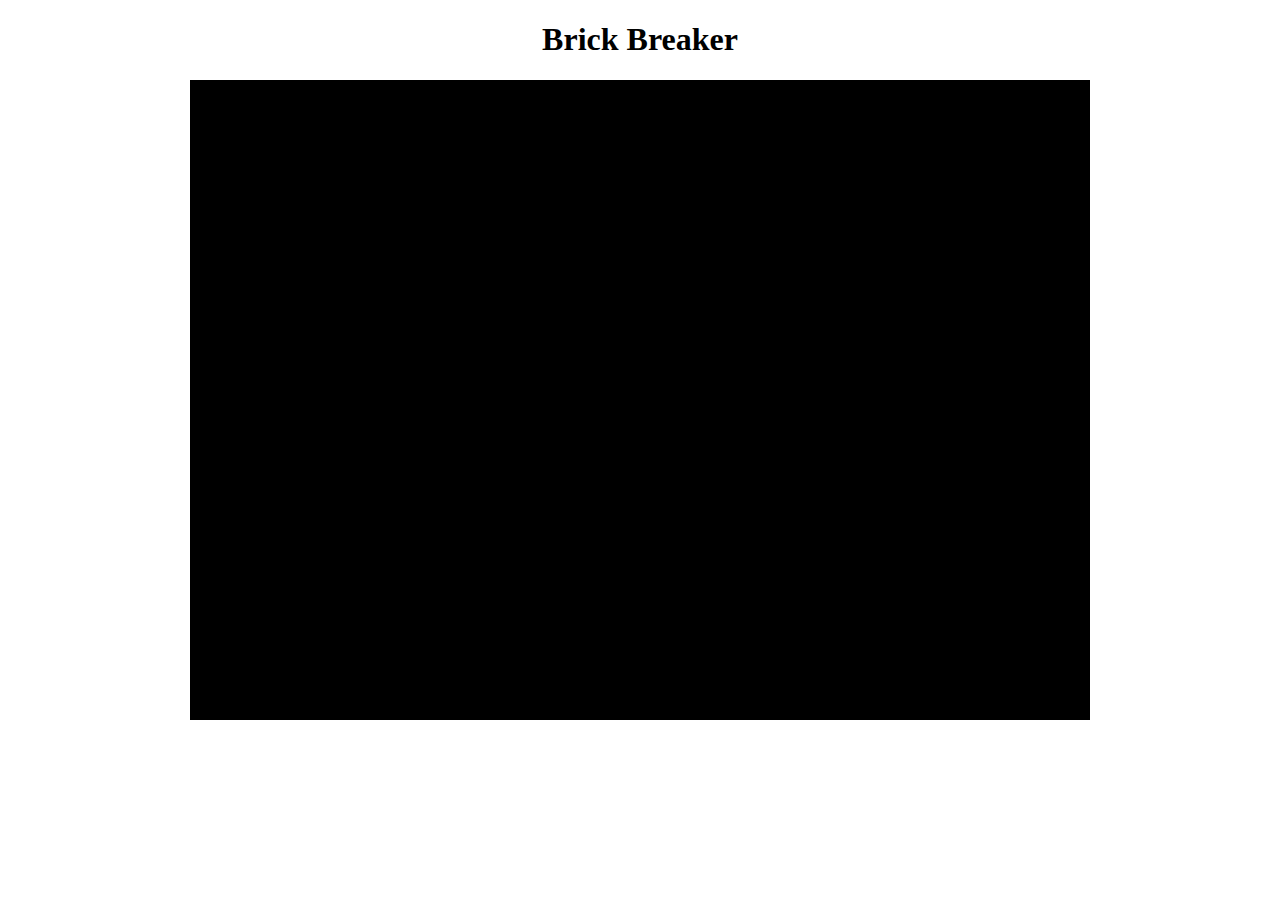
==== index.html @ 317a12c5 "Rename Brick Breaker.html to index.html" ====
<!DOCTYPE html>
<html>
<head>
    <title> Brick Breaker </title>
    <style> 
		canvas
		{ 
			background:#000; 
			display:block; 
			margin:auto; 
		}
	</style>
</head>

<body>

<center>
	<h1>Brick Breaker</h1>
</center>

<canvas id="Platno" width="900" height="640"></canvas>

<script src="script.js">
    
</script>

</body>
</html>
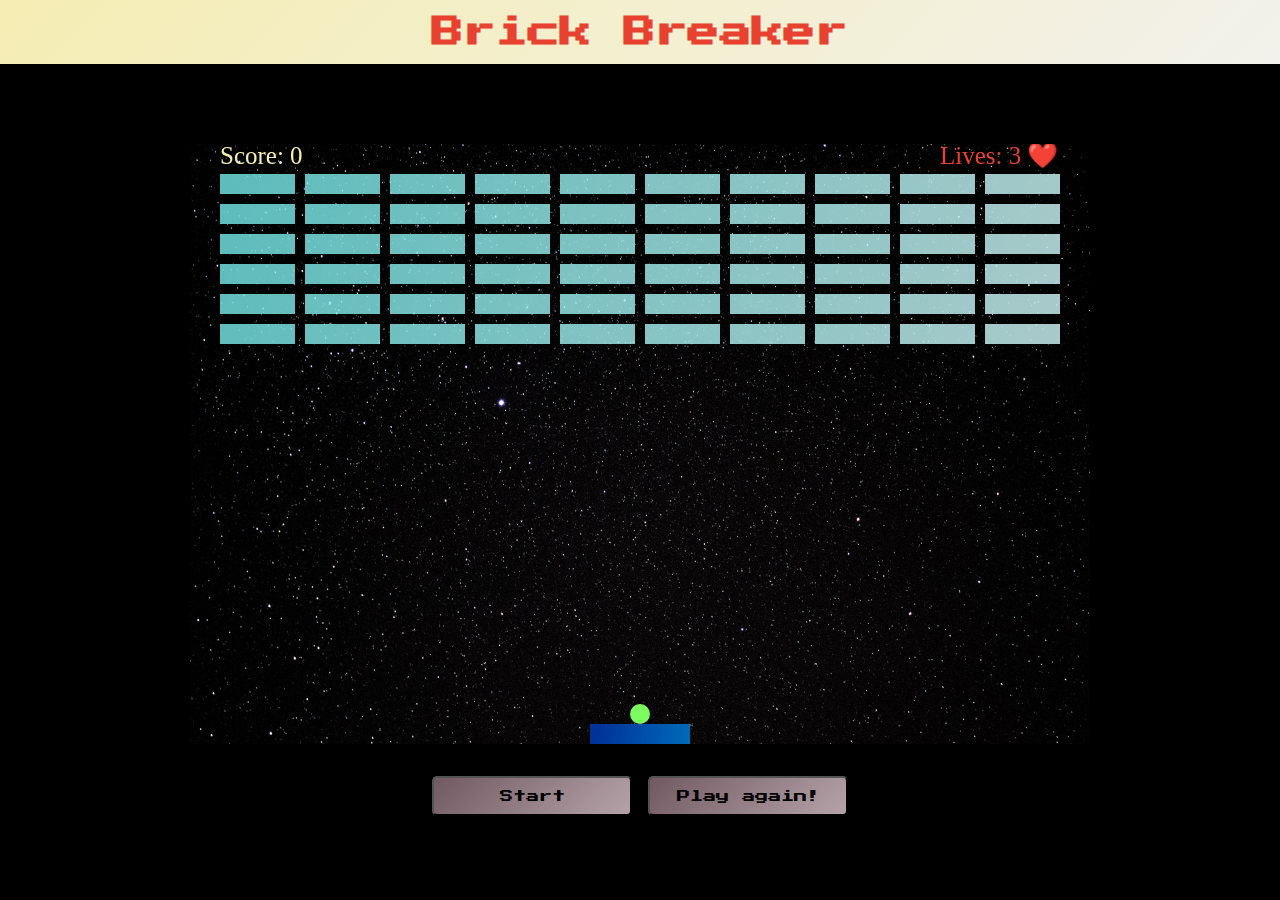
==== commit 1a72a228: "updated html" ====
--- a/index.html
+++ b/index.html
@@ -2,27 +2,30 @@
 <html>
 <head>
     <title> Brick Breaker </title>
-    <style> 
-		canvas
-		{ 
-			background:#000; 
-			display:block; 
-			margin:auto; 
-		}
-	</style>
+    <link rel="stylesheet" href="style.css">
 </head>
 
 <body>
 
-<center>
+<div>
 	<h1>Brick Breaker</h1>
-</center>
+</div>
 
-<canvas id="Platno" width="900" height="640"></canvas>
+<section class="container">
+	<div class="canv">
+		<canvas id="Platno" width=" 900"
+  height= "600"></canvas>
+	</div>
+	<div class="buttons">
+	<button class="btn" id="start">Start</button>
+	 <button class="btn" id="restart">Play again!</button>
+	</div>
+</section>
+
 
 <script src="script.js">
     
 </script>
 
 </body>
-</html>
+</html>--- a/style.css
+++ b/style.css
@@ -0,0 +1,57 @@
+@import url("https://fonts.googleapis.com/css2?family=Press+Start+2P&display=swap");
+
+* {
+  margin: 0;
+  padding: 0;
+  box-sizing: border-box;
+  font-family: "Press Start 2P", cursive;
+}
+
+body {
+  background-color: black;
+  display: flex;
+  flex-direction: column;
+  justify-content: center;
+  align-items: center;
+  user-select: none;
+}
+
+canvas {
+  display: block;
+  background: url(background.png) no-repeat center center;
+  background-size: cover;  
+  margin: 5em auto 1em auto;  
+}
+
+h1 {
+  height: 2em;
+  width: 100vw;
+  padding-top: 0.5em;
+  background: linear-gradient(
+    135deg,
+    rgba(245, 237, 179, 1) 0%,
+    rgba(255, 254, 248, 0.95) 100%
+  );
+  color: #e84130;
+  text-align: center;
+}
+
+div.buttons {
+  display: flex;
+  flex-direction: row;
+  justify-content: center;
+  gap: 1em;
+  margin: 2em 0 1em 0;
+}
+
+.btn {
+  height: 40px;
+  width: 200px;
+  padding: 5px;
+  border-radius: 5px;
+  background: linear-gradient(
+    135deg,
+    rgba(114, 89, 97, 1) 0%,
+    rgba(201, 180, 187, 0.9) 100%
+  );
+}
